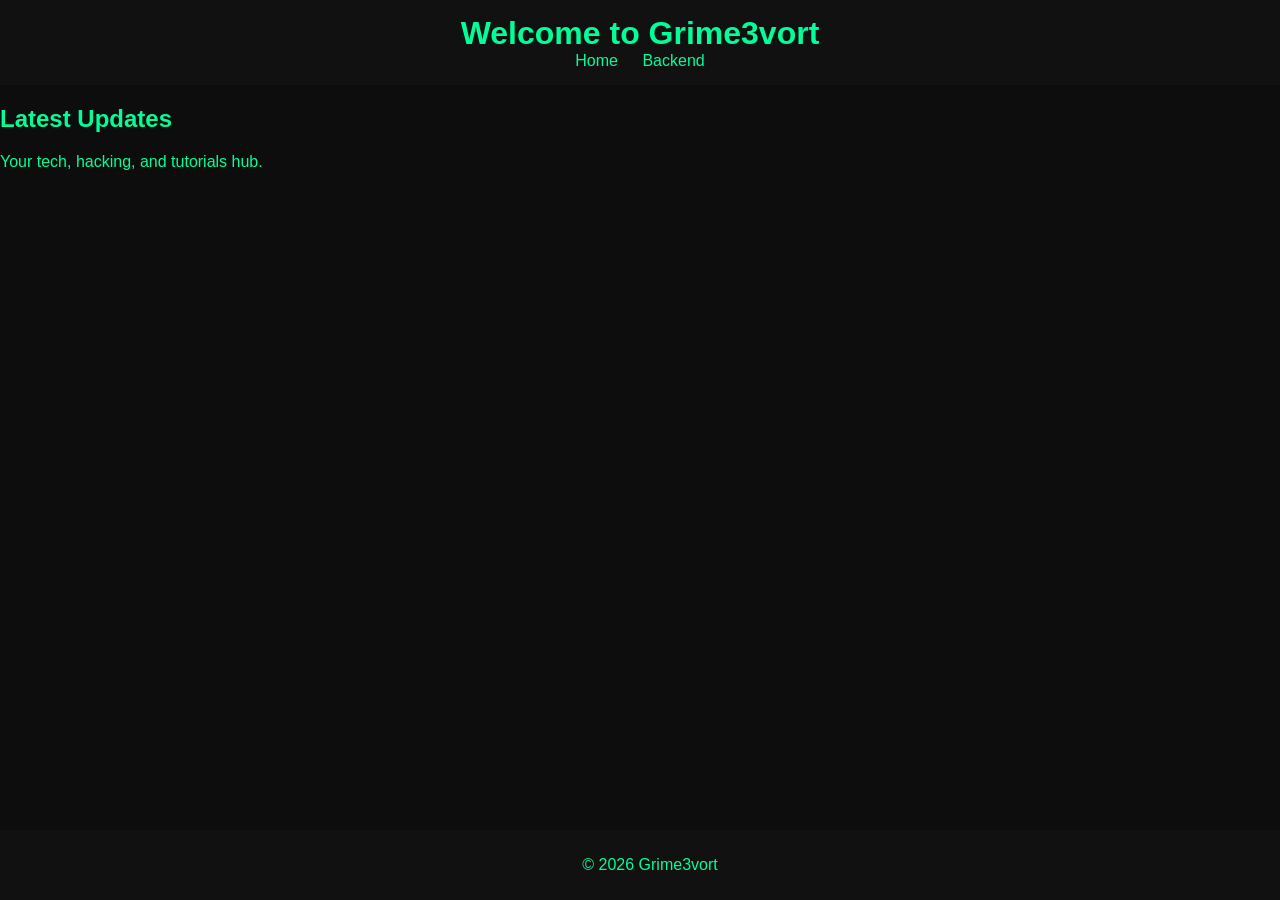
==== index.html @ 906fb955 "Initial commit of Grime3vort" ====
<!DOCTYPE html>
<html lang="en">
<head>
  <meta charset="UTF-8">
  <meta name="viewport" content="width=device-width, initial-scale=1.0">
  <title>Grime3vort</title>
  <link rel="stylesheet" href="css/style.css">
</head>
<body>
  <header>
    <h1>Welcome to Grime3vort</h1>
    <nav>
      <a href="index.html">Home</a>
      <a href="php/backend.php">Backend</a>
    </nav>
  </header>

  <main>
    <section>
      <h2>Latest Updates</h2>
      <p>Your tech, hacking, and tutorials hub.</p>
    </section>
  </main>

  <footer>
    <p>© 2026 Grime3vort</p>
  </footer>

  <script src="js/script.js"></script>
</body>
</html>
---- css/style.css ----
body {
  font-family: Arial, sans-serif;
  background-color: #0d0d0d;
  color: #00ff99;
  margin: 0;
  padding: 0;
}

header {
  background-color: #111;
  padding: 15px;
  text-align: center;
}

header h1 {
  margin: 0;
}

nav a {
  color: #00ff99;
  margin: 0 10px;
  text-decoration: none;
}

nav a:hover {
  text-decoration: underline;
}

footer {
  text-align: center;
  padding: 10px;
  background-color: #111;
  position: fixed;
  bottom: 0;
  width: 100%;
}
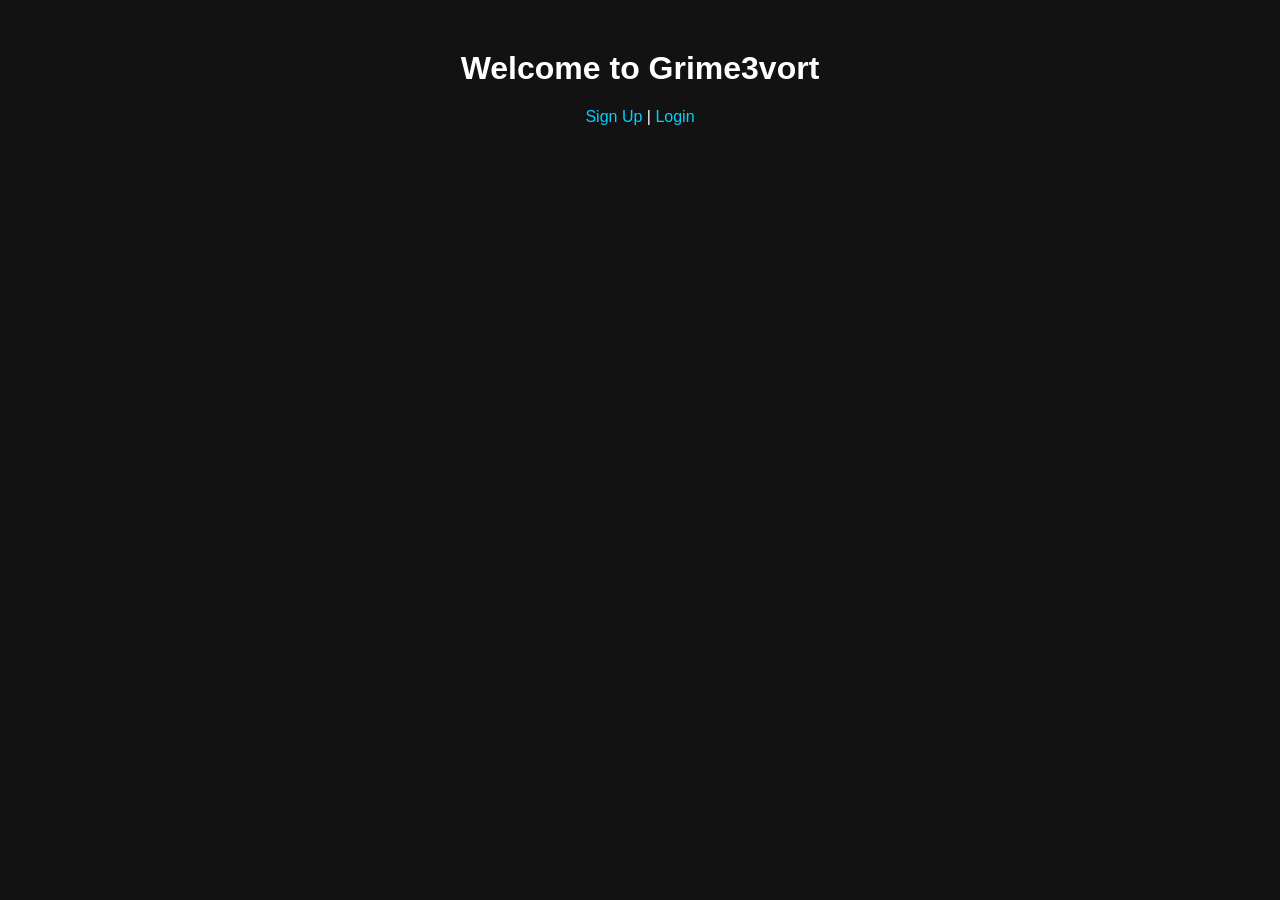
==== commit 6f3ba13b: "Initial commit" ====
--- a/index.html
+++ b/index.html
@@ -1,31 +1,12 @@
 <!DOCTYPE html>
-<html lang="en">
+<html>
 <head>
-  <meta charset="UTF-8">
-  <meta name="viewport" content="width=device-width, initial-scale=1.0">
-  <title>Grime3vort</title>
-  <link rel="stylesheet" href="css/style.css">
+    <title>Grime3vort</title>
+    <link rel="stylesheet" href="css/style.css">
 </head>
 <body>
-  <header>
-    <h1>Welcome to Grime3vort</h1>
-    <nav>
-      <a href="index.html">Home</a>
-      <a href="php/backend.php">Backend</a>
-    </nav>
-  </header>
-
-  <main>
-    <section>
-      <h2>Latest Updates</h2>
-      <p>Your tech, hacking, and tutorials hub.</p>
-    </section>
-  </main>
-
-  <footer>
-    <p>© 2026 Grime3vort</p>
-  </footer>
-
-  <script src="js/script.js"></script>
+<h1>Welcome to Grime3vort</h1>
+<a href="signup.html">Sign Up</a> |
+<a href="login.html">Login</a>
 </body>
 </html>
--- a/css/style.css
+++ b/css/style.css
@@ -1,36 +1,40 @@
 body {
-  font-family: Arial, sans-serif;
-  background-color: #0d0d0d;
-  color: #00ff99;
-  margin: 0;
-  padding: 0;
+    font-family: Arial, sans-serif;
+    background: #121212;
+    color: #fff;
+    text-align: center;
+    margin-top: 50px;
 }
 
-header {
-  background-color: #111;
-  padding: 15px;
-  text-align: center;
+input, button {
+    padding: 10px;
+    margin: 5px;
+    border-radius: 5px;
+    border: none;
 }
 
-header h1 {
-  margin: 0;
+button {
+    cursor: pointer;
+    background-color: #00b894;
+    color: #fff;
+    font-weight: bold;
 }
 
-nav a {
-  color: #00ff99;
-  margin: 0 10px;
-  text-decoration: none;
+button:hover {
+    background-color: #019874;
 }
 
-nav a:hover {
-  text-decoration: underline;
+a {
+    color: #00d2ff;
+    text-decoration: none;
 }
 
-footer {
-  text-align: center;
-  padding: 10px;
-  background-color: #111;
-  position: fixed;
-  bottom: 0;
-  width: 100%;
+table {
+    margin: 20px auto;
+    border-collapse: collapse;
 }
+
+th, td {
+    padding: 10px 20px;
+    border: 1px solid #fff;
+}
